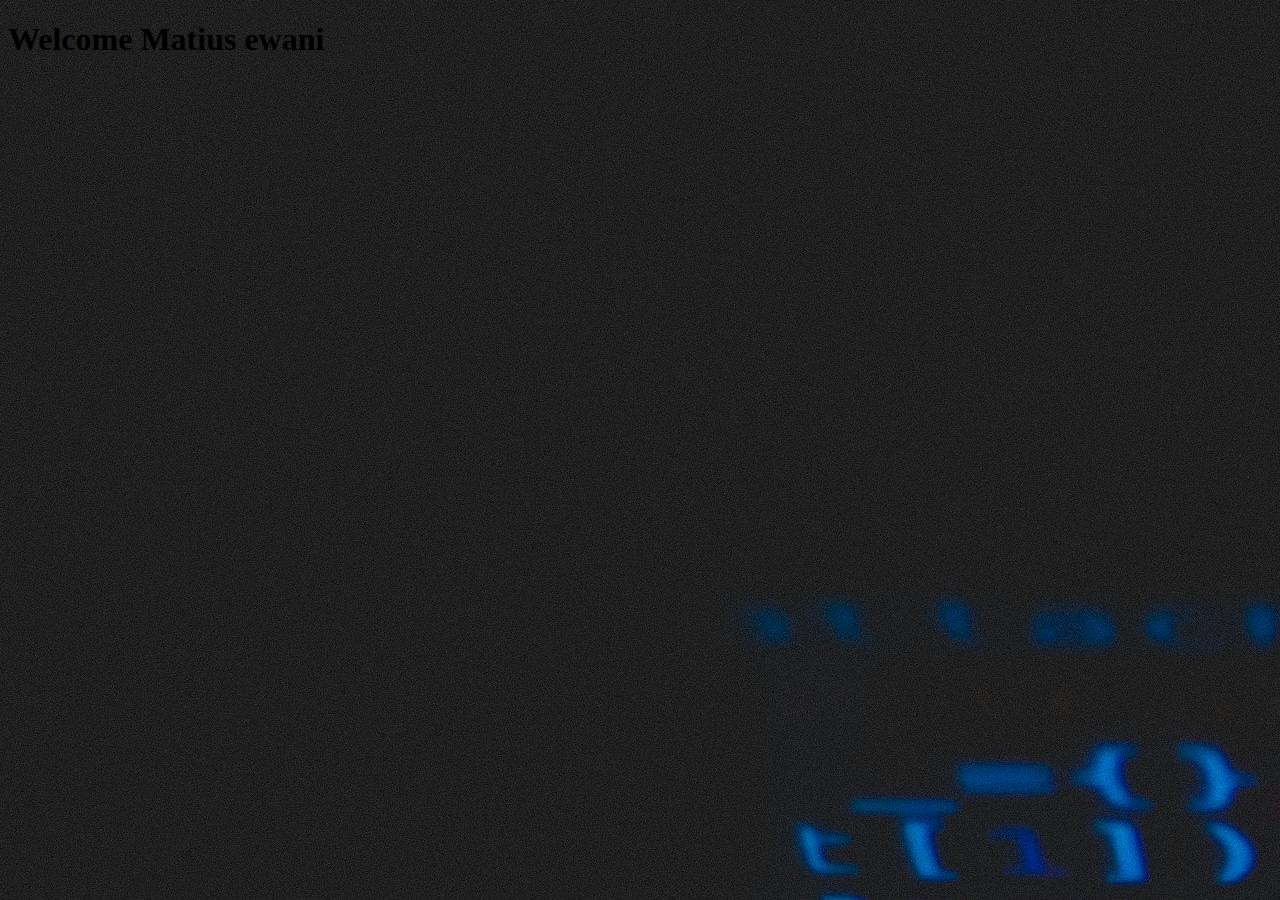
==== index.html @ 7fdbd915 "index.html" ====
<!DOCTYPE html>
<html lang="en">

<head>
    <meta charset="UTF-8">
    <meta name="viewport" content="width=device-width, initial-scale=1.0">
    <title>Personal Website</title>
</head>

<body background="pexels-rahulp9800-1933900.jpg">
    <h1>Welcome Matius ewani</h1>

</body>

</html>
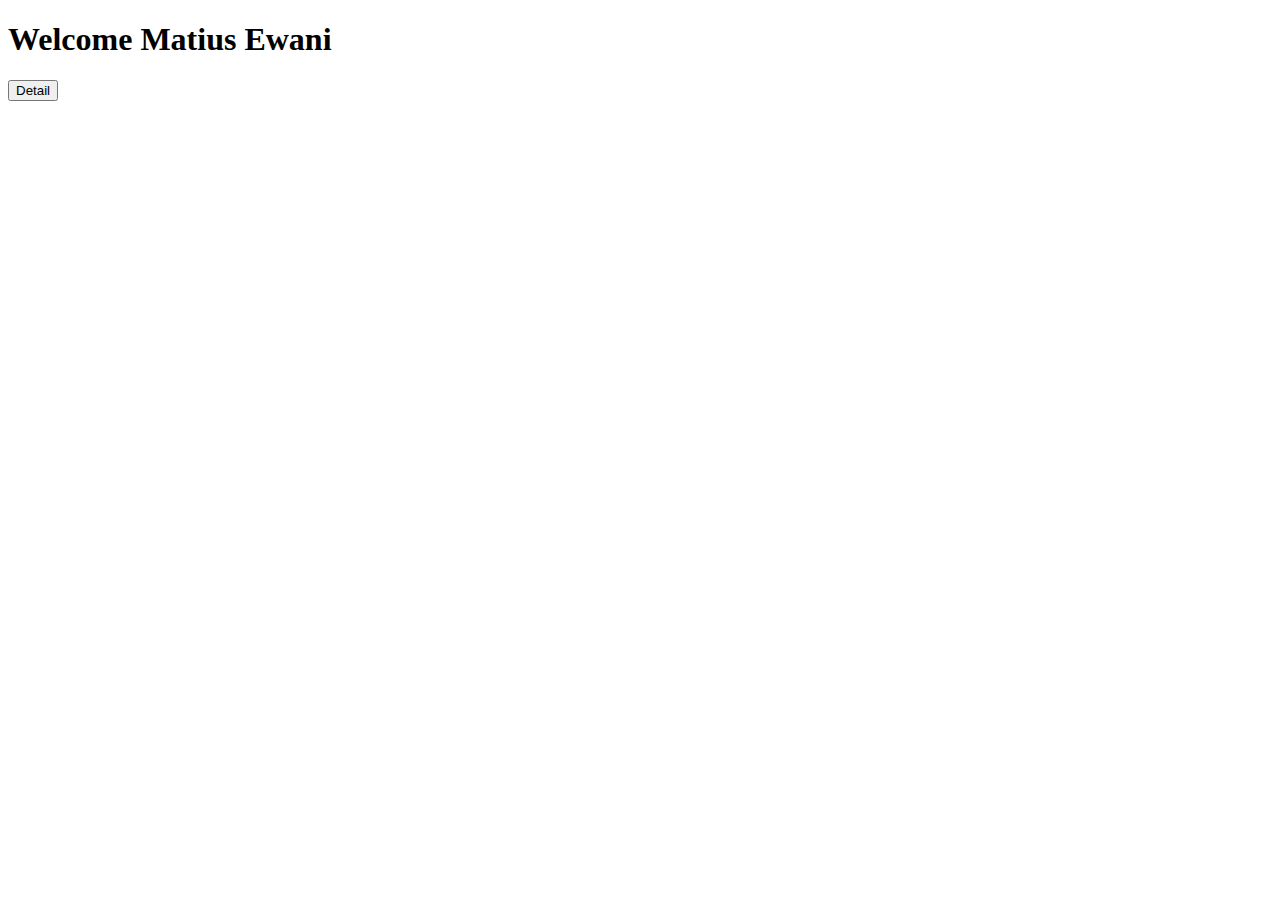
==== commit 9495acdd: "sacode-laravel-pertemuan-10-batch-ii-2024-matius" ====
--- a/index.html
+++ b/index.html
@@ -1,15 +1,23 @@
 <!DOCTYPE html>
 <html lang="en">
-
 <head>
     <meta charset="UTF-8">
     <meta name="viewport" content="width=device-width, initial-scale=1.0">
-    <title>Personal Website</title>
+    <title>Home</title>
+
+    <!-- CSS -->
+    <link rel="stylesheet" href="assets/css/style.css">
 </head>
+<body>
+    
+    <div class="title">
+        <h1>Welcome Matius Ewani</h1>
+        <button type="button" onclick="buttonDetail()" >Detail</button>
+    </div>
+    <div class="detail">
+        <p id="detail"></p>
+    </div>
 
-<body background="pexels-rahulp9800-1933900.jpg">
-    <h1>Welcome Matius ewani</h1>
-
+<script src="assets/js/script.js"></script>
 </body>
-
 </html>